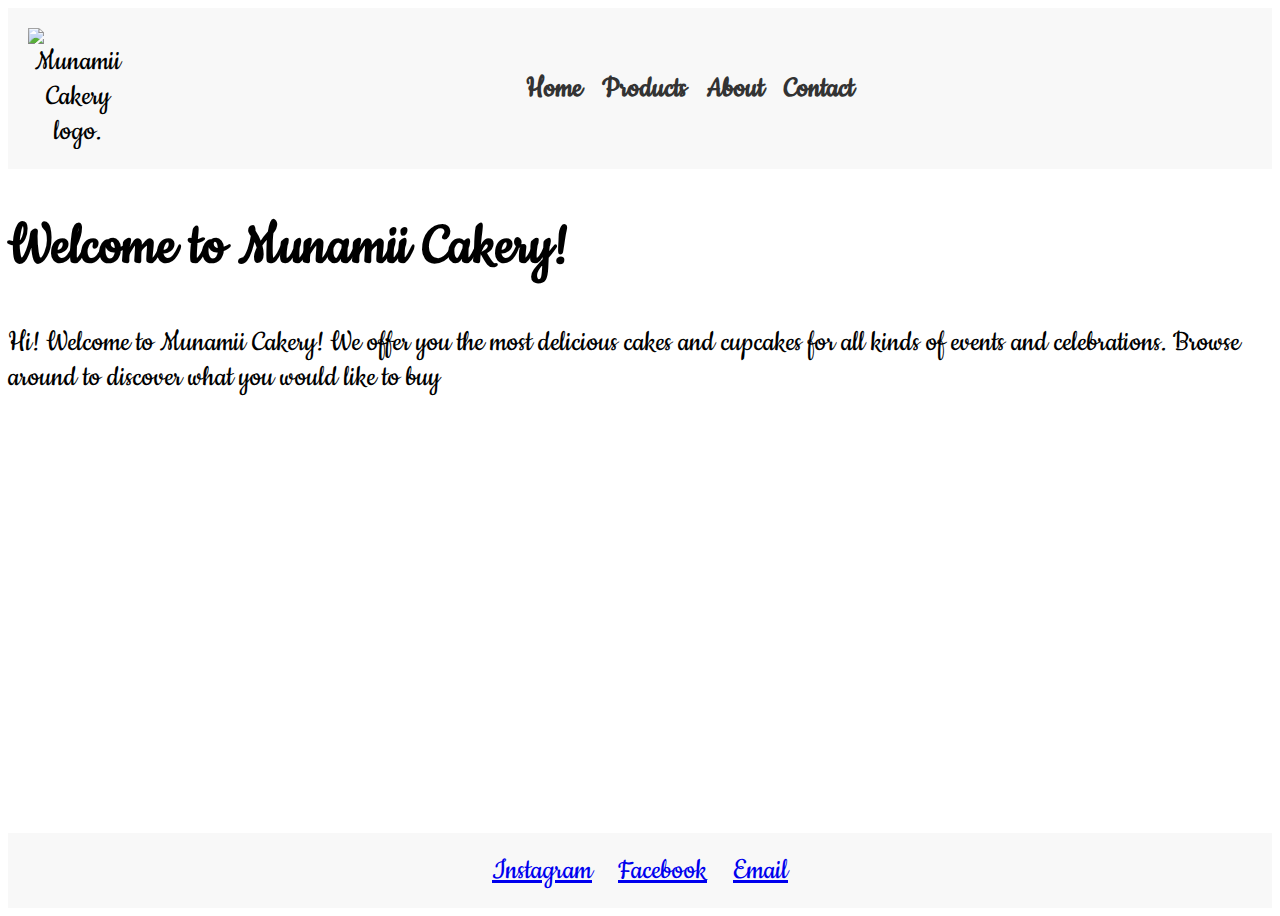
==== Week16/Bakery/index.html @ 4d40876d "Implemented the Bakery website using HTML and CSS." ====
<!DOCTYPE html>
<html>
    <head>
        <title>Munamii Cakery</title>
        <link
            href="https://fonts.googleapis.com/css2?family=Pacifico&display=swap"
            rel="stylesheet"
        />
        <link rel="stylesheet" type="text/css" href="style.css" />
    </head>
    <body>
        <div id="header"></div>
        <main>
            <h1>Welcome to Munamii Cakery!</h1>
            <p>
                Hi! Welcome to Munamii Cakery! We offer you the most delicious
                cakes and cupcakes for all kinds of events and celebrations.
                Browse around to discover what you would like to buy
            </p>
        </main>
        <footer>
            <a href="https://www.instagram.com/munamii.cakery/">Instagram</a>
            <a href="https://www.facebook.com/munamiicupcakes">Facebook</a>
            <a href="mailto:info@munamiicakery.com">Email</a>
        </footer>
        <script>
            fetch("header.html")
                .then((response) => response.text())
                .then((data) => {
                    document.getElementById("header").innerHTML = data;
                })
                .catch((error) =>
                    console.error("Error loading the header:", error)
                );
        </script>
    </body>
</html>
---- Week16/Bakery/style.css ----
/*
 Cookie font from Google Fonts
*/
@import url('https://fonts.googleapis.com/css2?family=Cookie&display=swap');

body {
    font-family: 'Cookie', cursive;
    font-weight: 400;
    font-style: normal;
    font-size: 2em;
    display: grid;
    grid-template-rows: auto 1fr auto;
    height: 100vh;
}

header, footer {
    background-color: #f8f8f8;
    padding: 20px;
    text-align: center;
}

header {
    display: flex;
    justify-content: space-between;
    align-items: center;
}

.logo {
    flex-grow: 1;
    max-width: 100px; /* Adjust to your desired width */
    height: auto;
    display: inline;
}

.nav-container {
    display: flex;
    justify-content: center;
    align-items: center;
    flex-grow: 2;
}

nav ul {
    display: flex;
    list-style-type: none;
    padding: 0;
    justify-content: center;
}

nav ul li {
    margin: 0 10px;
}

nav ul li a.active {
    text-decoration: none;
    font-weight: bold;
    color: #333;
}

footer a {
    margin: 0 10px;
}

@media screen and (max-width: 600px) {
    nav ul {
        flex-direction: column;
    }

    nav ul li {
        margin: 10px 0;
    }

    header, footer {
        text-align: left;
    }
}
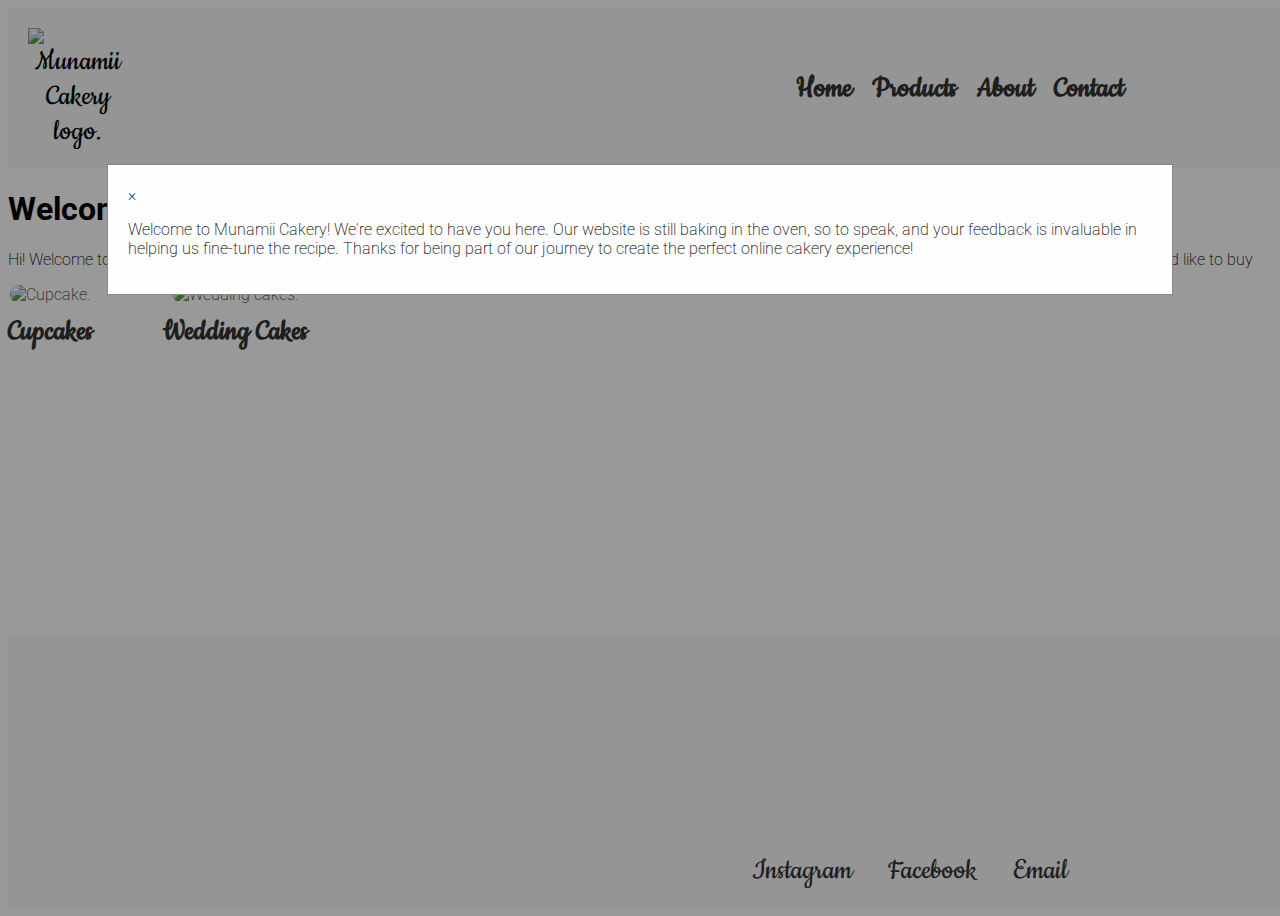
==== commit 7c0526b1: "Finished the project. successfully implemented all of the requirements." ====
--- a/Week16/Bakery/index.html
+++ b/Week16/Bakery/index.html
@@ -6,32 +6,54 @@
             href="https://fonts.googleapis.com/css2?family=Pacifico&display=swap"
             rel="stylesheet"
         />
+        <link
+            rel="stylesheet"
+            href="https://cdnjs.cloudflare.com/ajax/libs/font-awesome/6.5.2/css/all.min.css"
+            integrity="sha512-SnH5WK+bZxgPHs44uWIX+LLJAJ9/2PkPKZ5QiAj6Ta86w+fsb2TkcmfRyVX3pBnMFcV7oQPJkl9QevSCWr3W6A=="
+            crossorigin="anonymous"
+            referrerpolicy="no-referrer"
+        />
         <link rel="stylesheet" type="text/css" href="style.css" />
+        <script src="index.js"></script>
     </head>
     <body>
         <div id="header"></div>
         <main>
+            <div id="myModal" class="modal" style="display: none">
+                <div class="modal-content">
+                    <span class="close">&times;</span>
+                    <p>
+                        Welcome to Munamii Cakery! We're excited to have you
+                        here. Our website is still baking in the oven, so to
+                        speak, and your feedback is invaluable in helping us
+                        fine-tune the recipe. Thanks for being part of our
+                        journey to create the perfect online cakery experience!
+                    </p>
+                </div>
+            </div>
             <h1>Welcome to Munamii Cakery!</h1>
             <p>
                 Hi! Welcome to Munamii Cakery! We offer you the most delicious
                 cakes and cupcakes for all kinds of events and celebrations.
                 Browse around to discover what you would like to buy
             </p>
+            <div class="product-showcase">
+                <a href="products.html#cupcakes" class="product">
+                    <img
+                        src="https://images.unsplash.com/photo-1614707267537-b85aaf00c4b7?q=80&w=1974&auto=format&fit=crop&ixlib=rb-4.0.3&ixid=M3wxMjA3fDB8MHxwaG90by1wYWdlfHx8fGVufDB8fHx8fA%3D%3D"
+                        alt="Cupcake."
+                    />
+                    <div class="product-info">Cupcakes</div>
+                </a>
+                <a href="products.html#wedding-cakes" class="product">
+                    <img
+                        src="https://images.unsplash.com/photo-1535254973040-607b474cb50d?q=80&w=1974&auto=format&fit=crop&ixlib=rb-4.0.3&ixid=M3wxMjA3fDB8MHxwaG90by1wYWdlfHx8fGVufDB8fHx8fA%3D%3D"
+                        alt="Wedding cakes."
+                    />
+                    <div class="product-info">Wedding Cakes</div>
+                </a>
+            </div>
         </main>
-        <footer>
-            <a href="https://www.instagram.com/munamii.cakery/">Instagram</a>
-            <a href="https://www.facebook.com/munamiicupcakes">Facebook</a>
-            <a href="mailto:info@munamiicakery.com">Email</a>
-        </footer>
-        <script>
-            fetch("header.html")
-                .then((response) => response.text())
-                .then((data) => {
-                    document.getElementById("header").innerHTML = data;
-                })
-                .catch((error) =>
-                    console.error("Error loading the header:", error)
-                );
-        </script>
+        <div id="footer"></div>
     </body>
 </html>
--- a/Week16/Bakery/style.css
+++ b/Week16/Bakery/style.css
@@ -1,22 +1,26 @@
 /*
  Cookie font from Google Fonts
 */
-@import url('https://fonts.googleapis.com/css2?family=Cookie&display=swap');
+@import url("https://fonts.googleapis.com/css2?family=Cookie&display=swap");
+@import url("https://fonts.googleapis.com/css2?family=Roboto&display=swap");
 
 body {
-    font-family: 'Cookie', cursive;
-    font-weight: 400;
+    font-family: "Roboto", "sans-serif";
+    font-weight: 200;
     font-style: normal;
-    font-size: 2em;
+    font-size: 1em;
     display: grid;
     grid-template-rows: auto 1fr auto;
     height: 100vh;
 }
 
-header, footer {
+header,
+footer {
+    font-family: "Cookie", cursive;
     background-color: #f8f8f8;
     padding: 20px;
     text-align: center;
+    font-size: 2em;
 }
 
 header {
@@ -56,8 +60,157 @@
     color: #333;
 }
 
+.product-showcase {
+    display: flex;
+    justify-content: flex-start;
+    gap: 70px;
+}
+
+.product {
+    text-align: center;
+    color: #333;
+    text-decoration: none;
+}
+
+.product img {
+    width: 150px;
+    height: 150px;
+    border-radius: 10px;
+}
+
+.product-info {
+    font-family: "Cookie", cursive;
+    margin-top: 10px;
+    font-size: 2rem;
+    font-weight: bold;
+}
+
+.modal {
+    display: none;
+    position: fixed;
+    z-index: 1;
+    left: 0;
+    top: 0;
+    width: 100%;
+    height: 100%;
+    overflow: auto;
+    background-color: rgb(0, 0, 0);
+    background-color: rgba(0, 0, 0, 0.4);
+    padding-top: 100px;
+}
+
+.modal-content {
+    background-color: #fefefe;
+    margin: 5% auto;
+    padding: 20px;
+    border: 1px solid #888;
+    width: 80%;
+}
+
+.close:hover,
+.close.focus {
+    color: #000;
+    text-decoration: none;
+    cursor: pointer;
+}
+
+/* footer a {
+    margin: 0 10px;
+}
+
+.subscription {
+    font-family: "Roboto", "sans-serif";
+    font-size: 10px;
+    text-align: center;
+    padding: 20px;
+    background-color: #f8f8f8;
+    margin-left: 1000px;
+}
+
+.subscription form {
+    margin-top: 10px;
+}
+
+.subscription input[type="email"] {
+    padding: 8px;
+    margin-right: 5px;
+    border: 1px solid #ccc;
+    border-radius: 4px;
+}
+
+.subscription button {
+    padding: 10px 20px;
+    background-color: #ffc0cb;
+    border: none;
+    border-radius: 4px;
+    cursor: pointer;
+}
+
+.subscription button:hover {
+    background-color: #ffadb9;
+} */
 footer a {
-    margin: 0 10px;
+    margin: 0 15px;
+    text-decoration: none;
+    color: #333;
+    transition: color 0.3s ease;
+}
+
+footer a:hover {
+    color: #7a4399;
+    text-decoration: underline;
+}
+
+footer .subscription {
+    font-family: "Roboto", sans-serif;
+    color: #333;
+    background-color: #fff;
+    border-radius: 8px;
+    box-shadow: 0 2px 5px rgba(0, 0, 0, 0.2);
+    display: inline-block;
+    margin-top: 20px;
+    padding: 20px;
+    max-width: 400px;
+    width: 100%;
+    font-size: 1em;
+    margin-left: 1400px;
+}
+
+footer .subscription h3 {
+    font-size: 0.5em;
+    margin-bottom: 10px;
+}
+
+footer .subscription p {
+    font-size: 0.4em;
+    margin-bottom: 20px;
+}
+
+footer .subscription form {
+    display: flex;
+    justify-content: space-between;
+}
+
+footer .subscription input[type="email"] {
+    flex-grow: 1;
+    margin-right: 10px;
+    padding: 10px;
+    border: 1px solid #ccc;
+    border-radius: 4px;
+}
+
+footer .subscription button {
+    background-color: #7a4399;
+    color: white;
+    border: none;
+    padding: 10px 20px;
+    border-radius: 4px;
+    cursor: pointer;
+    transition: background-color 0.3s ease;
+}
+
+footer .subscription button:hover {
+    background-color: #683782;
 }
 
 @media screen and (max-width: 600px) {
@@ -69,7 +222,8 @@
         margin: 10px 0;
     }
 
-    header, footer {
+    header,
+    footer {
         text-align: left;
     }
 }
